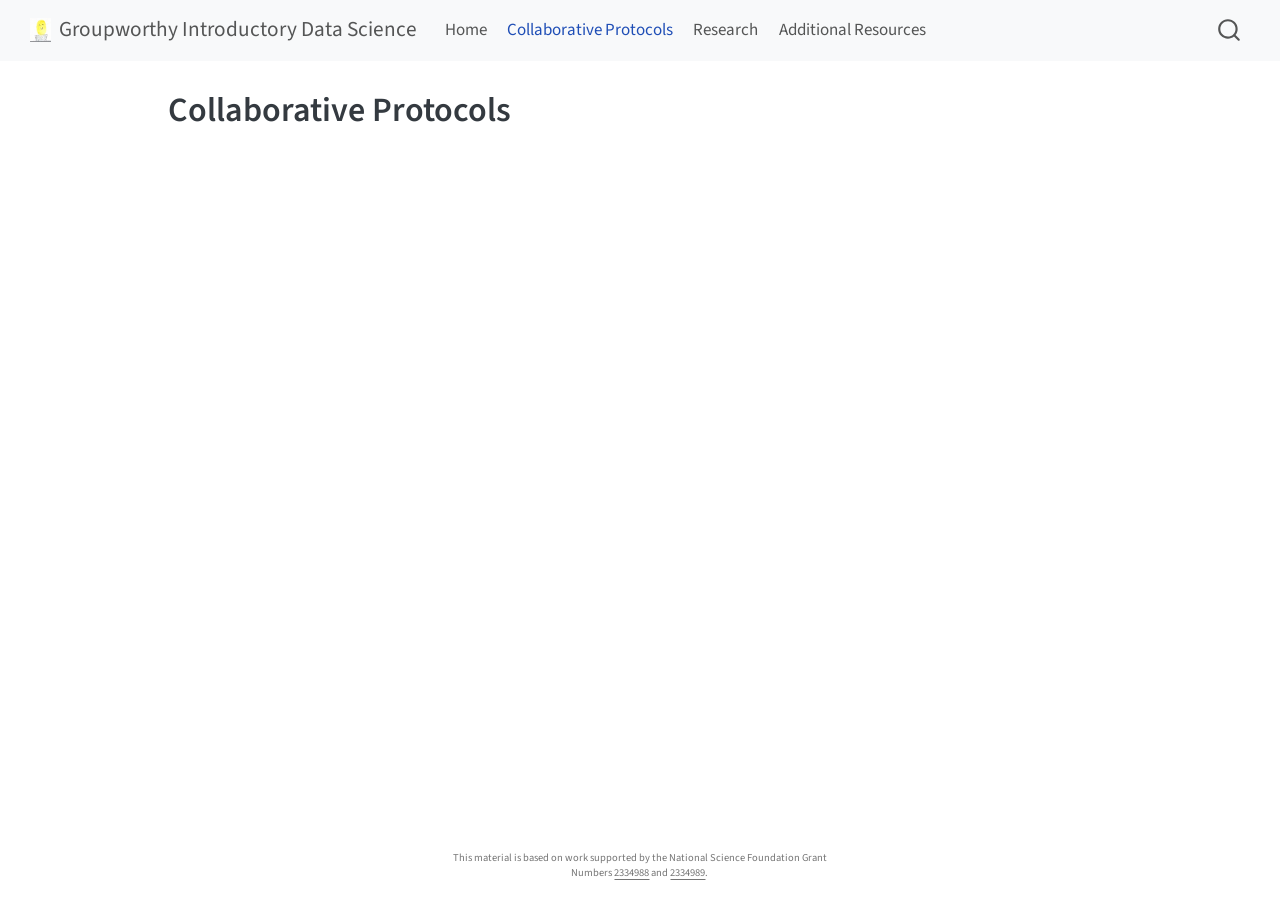
==== docs/protocols.html @ f18463f4 "shell workshop materials" ====
<!DOCTYPE html>
<html xmlns="http://www.w3.org/1999/xhtml" lang="en" xml:lang="en"><head>

<meta charset="utf-8">
<meta name="generator" content="quarto-1.8.26">

<meta name="viewport" content="width=device-width, initial-scale=1.0, user-scalable=yes">


<title>Collaborative Protocols – Groupworthy Introductory Data Science</title>
<style>
code{white-space: pre-wrap;}
span.smallcaps{font-variant: small-caps;}
div.columns{display: flex; gap: min(4vw, 1.5em);}
div.column{flex: auto; overflow-x: auto;}
div.hanging-indent{margin-left: 1.5em; text-indent: -1.5em;}
ul.task-list{list-style: none;}
ul.task-list li input[type="checkbox"] {
  width: 0.8em;
  margin: 0 0.8em 0.2em -1em; /* quarto-specific, see https://github.com/quarto-dev/quarto-cli/issues/4556 */ 
  vertical-align: middle;
}
</style>


<script src="site_libs/quarto-nav/quarto-nav.js"></script>
<script src="site_libs/quarto-nav/headroom.min.js"></script>
<script src="site_libs/clipboard/clipboard.min.js"></script>
<script src="site_libs/quarto-search/autocomplete.umd.js"></script>
<script src="site_libs/quarto-search/fuse.min.js"></script>
<script src="site_libs/quarto-search/quarto-search.js"></script>
<meta name="quarto:offset" content="./">
<link href="./images/one-programmer.png" rel="icon" type="image/png">
<script src="site_libs/quarto-html/quarto.js" type="module"></script>
<script src="site_libs/quarto-html/tabsets/tabsets.js" type="module"></script>
<script src="site_libs/quarto-html/axe/axe-check.js" type="module"></script>
<script src="site_libs/quarto-html/popper.min.js"></script>
<script src="site_libs/quarto-html/tippy.umd.min.js"></script>
<script src="site_libs/quarto-html/anchor.min.js"></script>
<link href="site_libs/quarto-html/tippy.css" rel="stylesheet">
<link href="site_libs/quarto-html/quarto-syntax-highlighting-587c61ba64f3a5504c4d52d930310e48.css" rel="stylesheet" id="quarto-text-highlighting-styles">
<script src="site_libs/bootstrap/bootstrap.min.js"></script>
<link href="site_libs/bootstrap/bootstrap-icons.css" rel="stylesheet">
<link href="site_libs/bootstrap/bootstrap-5b4ad623e5705c0698d39aec6f10cf02.min.css" rel="stylesheet" append-hash="true" id="quarto-bootstrap" data-mode="light">
<script id="quarto-search-options" type="application/json">{
  "location": "navbar",
  "copy-button": false,
  "collapse-after": 3,
  "panel-placement": "end",
  "type": "overlay",
  "limit": 50,
  "keyboard-shortcut": [
    "f",
    "/",
    "s"
  ],
  "show-item-context": false,
  "language": {
    "search-no-results-text": "No results",
    "search-matching-documents-text": "matching documents",
    "search-copy-link-title": "Copy link to search",
    "search-hide-matches-text": "Hide additional matches",
    "search-more-match-text": "more match in this document",
    "search-more-matches-text": "more matches in this document",
    "search-clear-button-title": "Clear",
    "search-text-placeholder": "",
    "search-detached-cancel-button-title": "Cancel",
    "search-submit-button-title": "Submit",
    "search-label": "Search"
  }
}</script>


<link rel="stylesheet" href="styles.css">
</head>

<body class="nav-fixed quarto-light">

<div id="quarto-search-results"></div>
  <header id="quarto-header" class="headroom fixed-top">
    <nav class="navbar navbar-expand-lg " data-bs-theme="dark">
      <div class="navbar-container container-fluid">
      <div class="navbar-brand-container mx-auto">
    <a href="./index.html" class="navbar-brand navbar-brand-logo">
    <img src="./images/one-programmer.png" alt="" class="navbar-logo light-content">
    <img src="./images/one-programmer.png" alt="" class="navbar-logo dark-content">
    </a>
    <a class="navbar-brand" href="./index.html">
    <span class="navbar-title">Groupworthy Introductory Data Science</span>
    </a>
  </div>
            <div id="quarto-search" class="" title="Search"></div>
          <button class="navbar-toggler" type="button" data-bs-toggle="collapse" data-bs-target="#navbarCollapse" aria-controls="navbarCollapse" role="menu" aria-expanded="false" aria-label="Toggle navigation" onclick="if (window.quartoToggleHeadroom) { window.quartoToggleHeadroom(); }">
  <span class="navbar-toggler-icon"></span>
</button>
          <div class="collapse navbar-collapse" id="navbarCollapse">
            <ul class="navbar-nav navbar-nav-scroll me-auto">
  <li class="nav-item">
    <a class="nav-link" href="./index.html"> 
<span class="menu-text">Home</span></a>
  </li>  
  <li class="nav-item">
    <a class="nav-link active" href="./protocols.html" aria-current="page"> 
<span class="menu-text">Collaborative Protocols</span></a>
  </li>  
  <li class="nav-item">
    <a class="nav-link" href="./research.html"> 
<span class="menu-text">Research</span></a>
  </li>  
  <li class="nav-item">
    <a class="nav-link" href="./resources.html"> 
<span class="menu-text">Additional Resources</span></a>
  </li>  
</ul>
          </div> <!-- /navcollapse -->
            <div class="quarto-navbar-tools">
</div>
      </div> <!-- /container-fluid -->
    </nav>
</header>
<!-- content -->
<div id="quarto-content" class="quarto-container page-columns page-rows-contents page-layout-article page-navbar">
<!-- sidebar -->
<!-- margin-sidebar -->
    <div id="quarto-margin-sidebar" class="sidebar margin-sidebar zindex-bottom">
        
    </div>
<!-- main -->
<main class="content" id="quarto-document-content">

<header id="title-block-header" class="quarto-title-block default">
<div class="quarto-title">
<h1 class="title">Collaborative Protocols</h1>
</div>



<div class="quarto-title-meta">

    
  
    
  </div>
  


</header>





</main> <!-- /main -->
<script id="quarto-html-after-body" type="application/javascript">
  window.document.addEventListener("DOMContentLoaded", function (event) {
    const icon = "";
    const anchorJS = new window.AnchorJS();
    anchorJS.options = {
      placement: 'right',
      icon: icon
    };
    anchorJS.add('.anchored');
    const isCodeAnnotation = (el) => {
      for (const clz of el.classList) {
        if (clz.startsWith('code-annotation-')) {                     
          return true;
        }
      }
      return false;
    }
    const onCopySuccess = function(e) {
      // button target
      const button = e.trigger;
      // don't keep focus
      button.blur();
      // flash "checked"
      button.classList.add('code-copy-button-checked');
      var currentTitle = button.getAttribute("title");
      button.setAttribute("title", "Copied!");
      let tooltip;
      if (window.bootstrap) {
        button.setAttribute("data-bs-toggle", "tooltip");
        button.setAttribute("data-bs-placement", "left");
        button.setAttribute("data-bs-title", "Copied!");
        tooltip = new bootstrap.Tooltip(button, 
          { trigger: "manual", 
            customClass: "code-copy-button-tooltip",
            offset: [0, -8]});
        tooltip.show();    
      }
      setTimeout(function() {
        if (tooltip) {
          tooltip.hide();
          button.removeAttribute("data-bs-title");
          button.removeAttribute("data-bs-toggle");
          button.removeAttribute("data-bs-placement");
        }
        button.setAttribute("title", currentTitle);
        button.classList.remove('code-copy-button-checked');
      }, 1000);
      // clear code selection
      e.clearSelection();
    }
    const getTextToCopy = function(trigger) {
      const outerScaffold = trigger.parentElement.cloneNode(true);
      const codeEl = outerScaffold.querySelector('code');
      for (const childEl of codeEl.children) {
        if (isCodeAnnotation(childEl)) {
          childEl.remove();
        }
      }
      return codeEl.innerText;
    }
    const clipboard = new window.ClipboardJS('.code-copy-button:not([data-in-quarto-modal])', {
      text: getTextToCopy
    });
    clipboard.on('success', onCopySuccess);
    if (window.document.getElementById('quarto-embedded-source-code-modal')) {
      const clipboardModal = new window.ClipboardJS('.code-copy-button[data-in-quarto-modal]', {
        text: getTextToCopy,
        container: window.document.getElementById('quarto-embedded-source-code-modal')
      });
      clipboardModal.on('success', onCopySuccess);
    }
      var localhostRegex = new RegExp(/^(?:http|https):\/\/localhost\:?[0-9]*\//);
      var mailtoRegex = new RegExp(/^mailto:/);
        var filterRegex = new RegExp('/' + window.location.host + '/');
      var isInternal = (href) => {
          return filterRegex.test(href) || localhostRegex.test(href) || mailtoRegex.test(href);
      }
      // Inspect non-navigation links and adorn them if external
     var links = window.document.querySelectorAll('a[href]:not(.nav-link):not(.navbar-brand):not(.toc-action):not(.sidebar-link):not(.sidebar-item-toggle):not(.pagination-link):not(.no-external):not([aria-hidden]):not(.dropdown-item):not(.quarto-navigation-tool):not(.about-link)');
      for (var i=0; i<links.length; i++) {
        const link = links[i];
        if (!isInternal(link.href)) {
          // undo the damage that might have been done by quarto-nav.js in the case of
          // links that we want to consider external
          if (link.dataset.originalHref !== undefined) {
            link.href = link.dataset.originalHref;
          }
        }
      }
    function tippyHover(el, contentFn, onTriggerFn, onUntriggerFn) {
      const config = {
        allowHTML: true,
        maxWidth: 500,
        delay: 100,
        arrow: false,
        appendTo: function(el) {
            return el.parentElement;
        },
        interactive: true,
        interactiveBorder: 10,
        theme: 'quarto',
        placement: 'bottom-start',
      };
      if (contentFn) {
        config.content = contentFn;
      }
      if (onTriggerFn) {
        config.onTrigger = onTriggerFn;
      }
      if (onUntriggerFn) {
        config.onUntrigger = onUntriggerFn;
      }
      window.tippy(el, config); 
    }
    const noterefs = window.document.querySelectorAll('a[role="doc-noteref"]');
    for (var i=0; i<noterefs.length; i++) {
      const ref = noterefs[i];
      tippyHover(ref, function() {
        // use id or data attribute instead here
        let href = ref.getAttribute('data-footnote-href') || ref.getAttribute('href');
        try { href = new URL(href).hash; } catch {}
        const id = href.replace(/^#\/?/, "");
        const note = window.document.getElementById(id);
        if (note) {
          return note.innerHTML;
        } else {
          return "";
        }
      });
    }
    const xrefs = window.document.querySelectorAll('a.quarto-xref');
    const processXRef = (id, note) => {
      // Strip column container classes
      const stripColumnClz = (el) => {
        el.classList.remove("page-full", "page-columns");
        if (el.children) {
          for (const child of el.children) {
            stripColumnClz(child);
          }
        }
      }
      stripColumnClz(note)
      if (id === null || id.startsWith('sec-')) {
        // Special case sections, only their first couple elements
        const container = document.createElement("div");
        if (note.children && note.children.length > 2) {
          container.appendChild(note.children[0].cloneNode(true));
          for (let i = 1; i < note.children.length; i++) {
            const child = note.children[i];
            if (child.tagName === "P" && child.innerText === "") {
              continue;
            } else {
              container.appendChild(child.cloneNode(true));
              break;
            }
          }
          if (window.Quarto?.typesetMath) {
            window.Quarto.typesetMath(container);
          }
          return container.innerHTML
        } else {
          if (window.Quarto?.typesetMath) {
            window.Quarto.typesetMath(note);
          }
          return note.innerHTML;
        }
      } else {
        // Remove any anchor links if they are present
        const anchorLink = note.querySelector('a.anchorjs-link');
        if (anchorLink) {
          anchorLink.remove();
        }
        if (window.Quarto?.typesetMath) {
          window.Quarto.typesetMath(note);
        }
        if (note.classList.contains("callout")) {
          return note.outerHTML;
        } else {
          return note.innerHTML;
        }
      }
    }
    for (var i=0; i<xrefs.length; i++) {
      const xref = xrefs[i];
      tippyHover(xref, undefined, function(instance) {
        instance.disable();
        let url = xref.getAttribute('href');
        let hash = undefined; 
        if (url.startsWith('#')) {
          hash = url;
        } else {
          try { hash = new URL(url).hash; } catch {}
        }
        if (hash) {
          const id = hash.replace(/^#\/?/, "");
          const note = window.document.getElementById(id);
          if (note !== null) {
            try {
              const html = processXRef(id, note.cloneNode(true));
              instance.setContent(html);
            } finally {
              instance.enable();
              instance.show();
            }
          } else {
            // See if we can fetch this
            fetch(url.split('#')[0])
            .then(res => res.text())
            .then(html => {
              const parser = new DOMParser();
              const htmlDoc = parser.parseFromString(html, "text/html");
              const note = htmlDoc.getElementById(id);
              if (note !== null) {
                const html = processXRef(id, note);
                instance.setContent(html);
              } 
            }).finally(() => {
              instance.enable();
              instance.show();
            });
          }
        } else {
          // See if we can fetch a full url (with no hash to target)
          // This is a special case and we should probably do some content thinning / targeting
          fetch(url)
          .then(res => res.text())
          .then(html => {
            const parser = new DOMParser();
            const htmlDoc = parser.parseFromString(html, "text/html");
            const note = htmlDoc.querySelector('main.content');
            if (note !== null) {
              // This should only happen for chapter cross references
              // (since there is no id in the URL)
              // remove the first header
              if (note.children.length > 0 && note.children[0].tagName === "HEADER") {
                note.children[0].remove();
              }
              const html = processXRef(null, note);
              instance.setContent(html);
            } 
          }).finally(() => {
            instance.enable();
            instance.show();
          });
        }
      }, function(instance) {
      });
    }
        let selectedAnnoteEl;
        const selectorForAnnotation = ( cell, annotation) => {
          let cellAttr = 'data-code-cell="' + cell + '"';
          let lineAttr = 'data-code-annotation="' +  annotation + '"';
          const selector = 'span[' + cellAttr + '][' + lineAttr + ']';
          return selector;
        }
        const selectCodeLines = (annoteEl) => {
          const doc = window.document;
          const targetCell = annoteEl.getAttribute("data-target-cell");
          const targetAnnotation = annoteEl.getAttribute("data-target-annotation");
          const annoteSpan = window.document.querySelector(selectorForAnnotation(targetCell, targetAnnotation));
          const lines = annoteSpan.getAttribute("data-code-lines").split(",");
          const lineIds = lines.map((line) => {
            return targetCell + "-" + line;
          })
          let top = null;
          let height = null;
          let parent = null;
          if (lineIds.length > 0) {
              //compute the position of the single el (top and bottom and make a div)
              const el = window.document.getElementById(lineIds[0]);
              top = el.offsetTop;
              height = el.offsetHeight;
              parent = el.parentElement.parentElement;
            if (lineIds.length > 1) {
              const lastEl = window.document.getElementById(lineIds[lineIds.length - 1]);
              const bottom = lastEl.offsetTop + lastEl.offsetHeight;
              height = bottom - top;
            }
            if (top !== null && height !== null && parent !== null) {
              // cook up a div (if necessary) and position it 
              let div = window.document.getElementById("code-annotation-line-highlight");
              if (div === null) {
                div = window.document.createElement("div");
                div.setAttribute("id", "code-annotation-line-highlight");
                div.style.position = 'absolute';
                parent.appendChild(div);
              }
              div.style.top = top - 2 + "px";
              div.style.height = height + 4 + "px";
              div.style.left = 0;
              let gutterDiv = window.document.getElementById("code-annotation-line-highlight-gutter");
              if (gutterDiv === null) {
                gutterDiv = window.document.createElement("div");
                gutterDiv.setAttribute("id", "code-annotation-line-highlight-gutter");
                gutterDiv.style.position = 'absolute';
                const codeCell = window.document.getElementById(targetCell);
                const gutter = codeCell.querySelector('.code-annotation-gutter');
                gutter.appendChild(gutterDiv);
              }
              gutterDiv.style.top = top - 2 + "px";
              gutterDiv.style.height = height + 4 + "px";
            }
            selectedAnnoteEl = annoteEl;
          }
        };
        const unselectCodeLines = () => {
          const elementsIds = ["code-annotation-line-highlight", "code-annotation-line-highlight-gutter"];
          elementsIds.forEach((elId) => {
            const div = window.document.getElementById(elId);
            if (div) {
              div.remove();
            }
          });
          selectedAnnoteEl = undefined;
        };
          // Handle positioning of the toggle
      window.addEventListener(
        "resize",
        throttle(() => {
          elRect = undefined;
          if (selectedAnnoteEl) {
            selectCodeLines(selectedAnnoteEl);
          }
        }, 10)
      );
      function throttle(fn, ms) {
      let throttle = false;
      let timer;
        return (...args) => {
          if(!throttle) { // first call gets through
              fn.apply(this, args);
              throttle = true;
          } else { // all the others get throttled
              if(timer) clearTimeout(timer); // cancel #2
              timer = setTimeout(() => {
                fn.apply(this, args);
                timer = throttle = false;
              }, ms);
          }
        };
      }
        // Attach click handler to the DT
        const annoteDls = window.document.querySelectorAll('dt[data-target-cell]');
        for (const annoteDlNode of annoteDls) {
          annoteDlNode.addEventListener('click', (event) => {
            const clickedEl = event.target;
            if (clickedEl !== selectedAnnoteEl) {
              unselectCodeLines();
              const activeEl = window.document.querySelector('dt[data-target-cell].code-annotation-active');
              if (activeEl) {
                activeEl.classList.remove('code-annotation-active');
              }
              selectCodeLines(clickedEl);
              clickedEl.classList.add('code-annotation-active');
            } else {
              // Unselect the line
              unselectCodeLines();
              clickedEl.classList.remove('code-annotation-active');
            }
          });
        }
    const findCites = (el) => {
      const parentEl = el.parentElement;
      if (parentEl) {
        const cites = parentEl.dataset.cites;
        if (cites) {
          return {
            el,
            cites: cites.split(' ')
          };
        } else {
          return findCites(el.parentElement)
        }
      } else {
        return undefined;
      }
    };
    var bibliorefs = window.document.querySelectorAll('a[role="doc-biblioref"]');
    for (var i=0; i<bibliorefs.length; i++) {
      const ref = bibliorefs[i];
      const citeInfo = findCites(ref);
      if (citeInfo) {
        tippyHover(citeInfo.el, function() {
          var popup = window.document.createElement('div');
          citeInfo.cites.forEach(function(cite) {
            var citeDiv = window.document.createElement('div');
            citeDiv.classList.add('hanging-indent');
            citeDiv.classList.add('csl-entry');
            var biblioDiv = window.document.getElementById('ref-' + cite);
            if (biblioDiv) {
              citeDiv.innerHTML = biblioDiv.innerHTML;
            }
            popup.appendChild(citeDiv);
          });
          return popup.innerHTML;
        });
      }
    }
  });
  </script>
</div> <!-- /content -->
<footer class="footer">
  <div class="nav-footer">
    <div class="nav-footer-left">
      &nbsp;
    </div>   
    <div class="nav-footer-center">
<div style="text-align:center; font-size:0.75em;">
<p>This material is based on work supported by the National Science Foundation Grant Numbers <a href="https://www.nsf.gov/awardsearch/show-award?AWD_ID=2334988">2334988</a> and <a href="https://www.nsf.gov/awardsearch/show-award?AWD_ID=2334989">2334989</a>.</p>
</div>
</div>
    <div class="nav-footer-right">
      &nbsp;
    </div>
  </div>
</footer>




</body></html>
---- docs/site_libs/quarto-html/tippy.css ----
.tippy-box[data-animation=fade][data-state=hidden]{opacity:0}[data-tippy-root]{max-width:calc(100vw - 10px)}.tippy-box{position:relative;background-color:#333;color:#fff;border-radius:4px;font-size:14px;line-height:1.4;white-space:normal;outline:0;transition-property:transform,visibility,opacity}.tippy-box[data-placement^=top]>.tippy-arrow{bottom:0}.tippy-box[data-placement^=top]>.tippy-arrow:before{bottom:-7px;left:0;border-width:8px 8px 0;border-top-color:initial;transform-origin:center top}.tippy-box[data-placement^=bottom]>.tippy-arrow{top:0}.tippy-box[data-placement^=bottom]>.tippy-arrow:before{top:-7px;left:0;border-width:0 8px 8px;border-bottom-color:initial;transform-origin:center bottom}.tippy-box[data-placement^=left]>.tippy-arrow{right:0}.tippy-box[data-placement^=left]>.tippy-arrow:before{border-width:8px 0 8px 8px;border-left-color:initial;right:-7px;transform-origin:center left}.tippy-box[data-placement^=right]>.tippy-arrow{left:0}.tippy-box[data-placement^=right]>.tippy-arrow:before{left:-7px;border-width:8px 8px 8px 0;border-right-color:initial;transform-origin:center right}.tippy-box[data-inertia][data-state=visible]{transition-timing-function:cubic-bezier(.54,1.5,.38,1.11)}.tippy-arrow{width:16px;height:16px;color:#333}.tippy-arrow:before{content:"";position:absolute;border-color:transparent;border-style:solid}.tippy-content{position:relative;padding:5px 9px;z-index:1}
---- docs/site_libs/quarto-html/quarto-syntax-highlighting-587c61ba64f3a5504c4d52d930310e48.css ----
/* quarto syntax highlight colors */
:root {
  --quarto-hl-ot-color: #003B4F;
  --quarto-hl-at-color: #657422;
  --quarto-hl-ss-color: #20794D;
  --quarto-hl-an-color: #5E5E5E;
  --quarto-hl-fu-color: #4758AB;
  --quarto-hl-st-color: #20794D;
  --quarto-hl-cf-color: #003B4F;
  --quarto-hl-op-color: #5E5E5E;
  --quarto-hl-er-color: #AD0000;
  --quarto-hl-bn-color: #AD0000;
  --quarto-hl-al-color: #AD0000;
  --quarto-hl-va-color: #111111;
  --quarto-hl-bu-color: inherit;
  --quarto-hl-ex-color: inherit;
  --quarto-hl-pp-color: #AD0000;
  --quarto-hl-in-color: #5E5E5E;
  --quarto-hl-vs-color: #20794D;
  --quarto-hl-wa-color: #5E5E5E;
  --quarto-hl-do-color: #5E5E5E;
  --quarto-hl-im-color: #00769E;
  --quarto-hl-ch-color: #20794D;
  --quarto-hl-dt-color: #AD0000;
  --quarto-hl-fl-color: #AD0000;
  --quarto-hl-co-color: #5E5E5E;
  --quarto-hl-cv-color: #5E5E5E;
  --quarto-hl-cn-color: #8f5902;
  --quarto-hl-sc-color: #5E5E5E;
  --quarto-hl-dv-color: #AD0000;
  --quarto-hl-kw-color: #003B4F;
}

/* other quarto variables */
:root {
  --quarto-font-monospace: SFMono-Regular, Menlo, Monaco, Consolas, "Liberation Mono", "Courier New", monospace;
}

/* syntax highlight based on Pandoc's rules */
pre > code.sourceCode > span {
  color: #003B4F;
}

code.sourceCode > span {
  color: #003B4F;
}

div.sourceCode,
div.sourceCode pre.sourceCode {
  color: #003B4F;
}

/* Normal */
code span {
  color: #003B4F;
}

/* Alert */
code span.al {
  color: #AD0000;
  font-style: inherit;
}

/* Annotation */
code span.an {
  color: #5E5E5E;
  font-style: inherit;
}

/* Attribute */
code span.at {
  color: #657422;
  font-style: inherit;
}

/* BaseN */
code span.bn {
  color: #AD0000;
  font-style: inherit;
}

/* BuiltIn */
code span.bu {
  font-style: inherit;
}

/* ControlFlow */
code span.cf {
  color: #003B4F;
  font-weight: bold;
  font-style: inherit;
}

/* Char */
code span.ch {
  color: #20794D;
  font-style: inherit;
}

/* Constant */
code span.cn {
  color: #8f5902;
  font-style: inherit;
}

/* Comment */
code span.co {
  color: #5E5E5E;
  font-style: inherit;
}

/* CommentVar */
code span.cv {
  color: #5E5E5E;
  font-style: italic;
}

/* Documentation */
code span.do {
  color: #5E5E5E;
  font-style: italic;
}

/* DataType */
code span.dt {
  color: #AD0000;
  font-style: inherit;
}

/* DecVal */
code span.dv {
  color: #AD0000;
  font-style: inherit;
}

/* Error */
code span.er {
  color: #AD0000;
  font-style: inherit;
}

/* Extension */
code span.ex {
  font-style: inherit;
}

/* Float */
code span.fl {
  color: #AD0000;
  font-style: inherit;
}

/* Function */
code span.fu {
  color: #4758AB;
  font-style: inherit;
}

/* Import */
code span.im {
  color: #00769E;
  font-style: inherit;
}

/* Information */
code span.in {
  color: #5E5E5E;
  font-style: inherit;
}

/* Keyword */
code span.kw {
  color: #003B4F;
  font-weight: bold;
  font-style: inherit;
}

/* Operator */
code span.op {
  color: #5E5E5E;
  font-style: inherit;
}

/* Other */
code span.ot {
  color: #003B4F;
  font-style: inherit;
}

/* Preprocessor */
code span.pp {
  color: #AD0000;
  font-style: inherit;
}

/* SpecialChar */
code span.sc {
  color: #5E5E5E;
  font-style: inherit;
}

/* SpecialString */
code span.ss {
  color: #20794D;
  font-style: inherit;
}

/* String */
code span.st {
  color: #20794D;
  font-style: inherit;
}

/* Variable */
code span.va {
  color: #111111;
  font-style: inherit;
}

/* VerbatimString */
code span.vs {
  color: #20794D;
  font-style: inherit;
}

/* Warning */
code span.wa {
  color: #5E5E5E;
  font-style: italic;
}

.prevent-inlining {
  content: "</";
}

/*# sourceMappingURL=2dce1cc6c82594539e1579de68416b47.css.map */
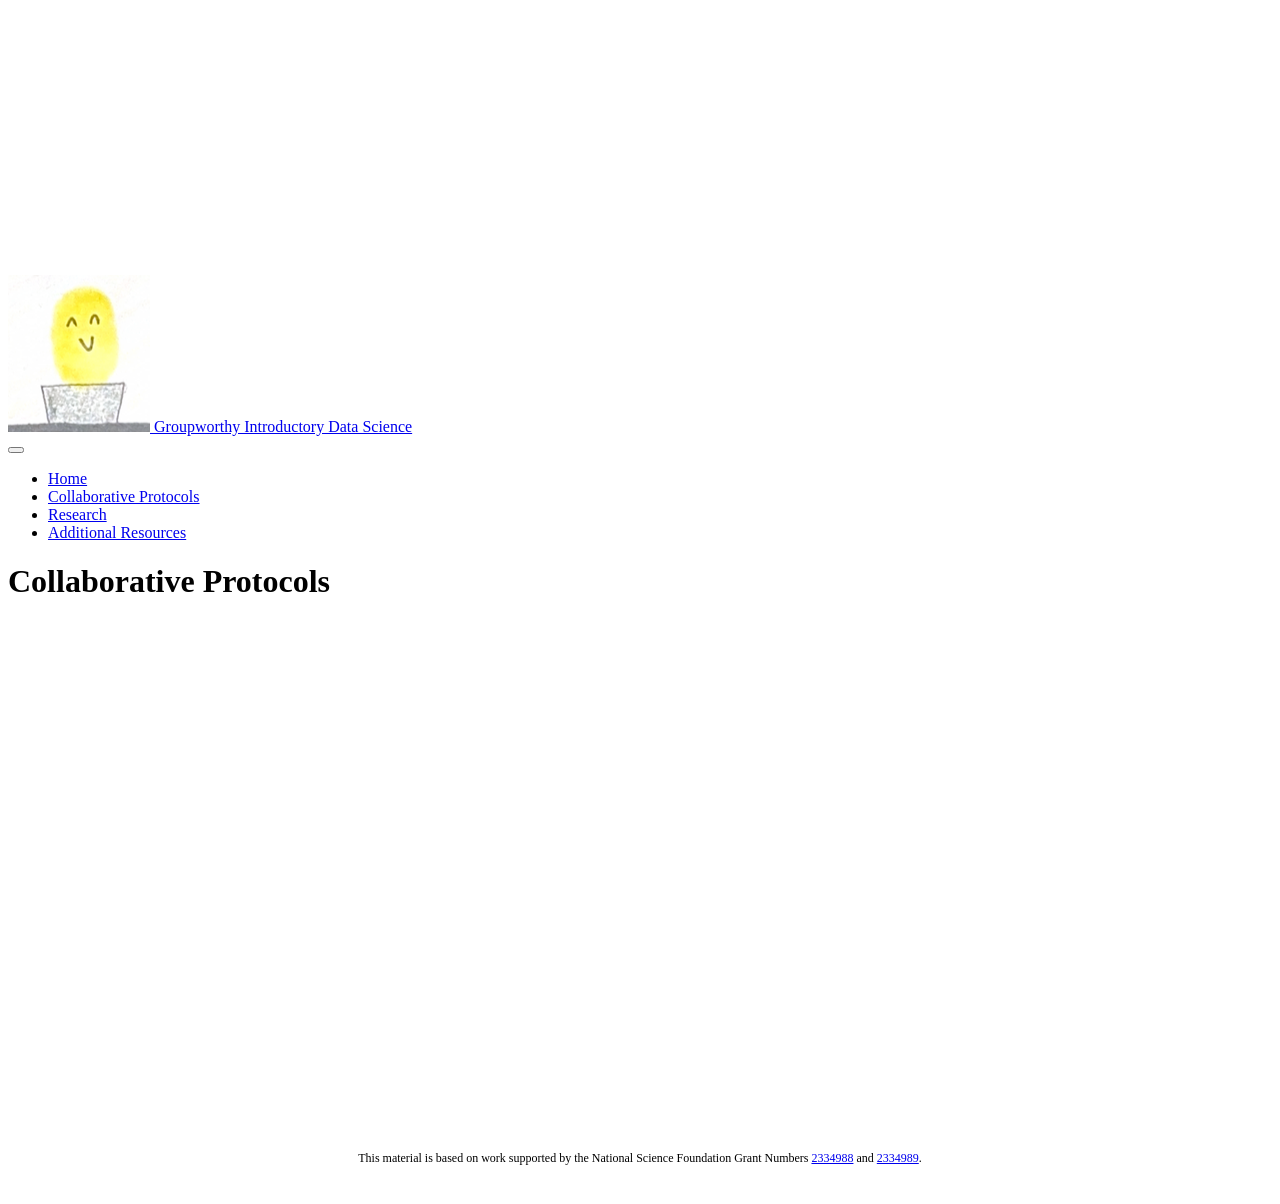
==== commit cbdbe222: "rendered on erica's computer" ====
--- a/docs/protocols.html
+++ b/docs/protocols.html
@@ -2,7 +2,7 @@
 <html xmlns="http://www.w3.org/1999/xhtml" lang="en" xml:lang="en"><head>
 
 <meta charset="utf-8">
-<meta name="generator" content="quarto-1.8.26">
+<meta name="generator" content="quarto-1.7.32">
 
 <meta name="viewport" content="width=device-width, initial-scale=1.0, user-scalable=yes">
 
@@ -33,15 +33,14 @@
 <link href="./images/one-programmer.png" rel="icon" type="image/png">
 <script src="site_libs/quarto-html/quarto.js" type="module"></script>
 <script src="site_libs/quarto-html/tabsets/tabsets.js" type="module"></script>
-<script src="site_libs/quarto-html/axe/axe-check.js" type="module"></script>
 <script src="site_libs/quarto-html/popper.min.js"></script>
 <script src="site_libs/quarto-html/tippy.umd.min.js"></script>
 <script src="site_libs/quarto-html/anchor.min.js"></script>
 <link href="site_libs/quarto-html/tippy.css" rel="stylesheet">
-<link href="site_libs/quarto-html/quarto-syntax-highlighting-587c61ba64f3a5504c4d52d930310e48.css" rel="stylesheet" id="quarto-text-highlighting-styles">
+<link href="site_libs/quarto-html/quarto-syntax-highlighting-37eea08aefeeee20ff55810ff984fec1.css" rel="stylesheet" id="quarto-text-highlighting-styles">
 <script src="site_libs/bootstrap/bootstrap.min.js"></script>
 <link href="site_libs/bootstrap/bootstrap-icons.css" rel="stylesheet">
-<link href="site_libs/bootstrap/bootstrap-5b4ad623e5705c0698d39aec6f10cf02.min.css" rel="stylesheet" append-hash="true" id="quarto-bootstrap" data-mode="light">
+<link href="site_libs/bootstrap/bootstrap-c1fac2584b48ed01fb6e278e36375074.min.css" rel="stylesheet" append-hash="true" id="quarto-bootstrap" data-mode="light">
 <script id="quarto-search-options" type="application/json">{
   "location": "navbar",
   "copy-button": false,
@@ -82,8 +81,7 @@
       <div class="navbar-container container-fluid">
       <div class="navbar-brand-container mx-auto">
     <a href="./index.html" class="navbar-brand navbar-brand-logo">
-    <img src="./images/one-programmer.png" alt="" class="navbar-logo light-content">
-    <img src="./images/one-programmer.png" alt="" class="navbar-logo dark-content">
+    <img src="./images/one-programmer.png" alt="" class="navbar-logo">
     </a>
     <a class="navbar-brand" href="./index.html">
     <span class="navbar-title">Groupworthy Introductory Data Science</span>
@@ -202,14 +200,13 @@
       e.clearSelection();
     }
     const getTextToCopy = function(trigger) {
-      const outerScaffold = trigger.parentElement.cloneNode(true);
-      const codeEl = outerScaffold.querySelector('code');
-      for (const childEl of codeEl.children) {
-        if (isCodeAnnotation(childEl)) {
-          childEl.remove();
-        }
-      }
-      return codeEl.innerText;
+        const codeEl = trigger.previousElementSibling.cloneNode(true);
+        for (const childEl of codeEl.children) {
+          if (isCodeAnnotation(childEl)) {
+            childEl.remove();
+          }
+        }
+        return codeEl.innerText;
     }
     const clipboard = new window.ClipboardJS('.code-copy-button:not([data-in-quarto-modal])', {
       text: getTextToCopy
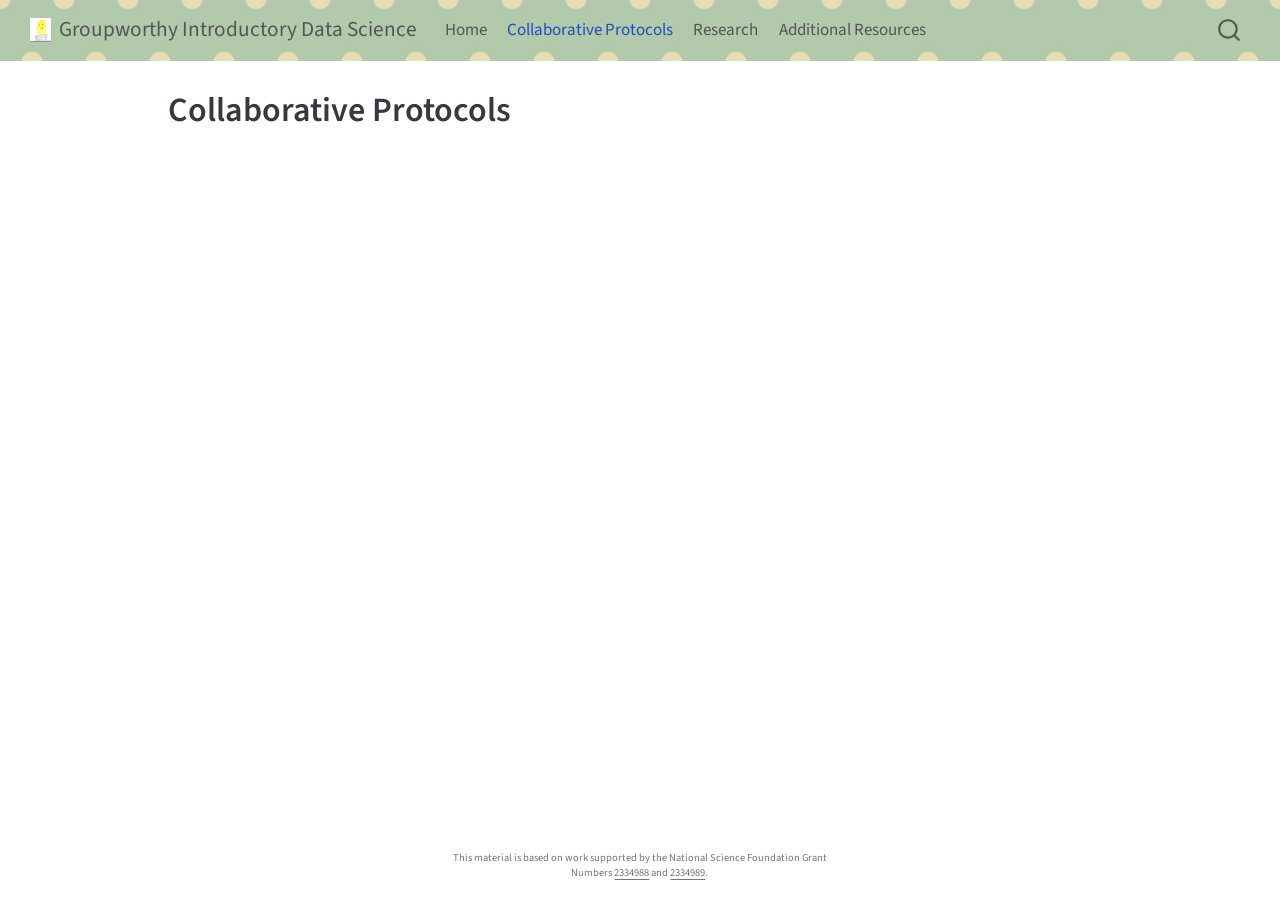
==== commit 239992d5: "rendered site on my computer" ====
--- a/docs/protocols.html
+++ b/docs/protocols.html
@@ -2,7 +2,7 @@
 <html xmlns="http://www.w3.org/1999/xhtml" lang="en" xml:lang="en"><head>
 
 <meta charset="utf-8">
-<meta name="generator" content="quarto-1.7.32">
+<meta name="generator" content="quarto-1.8.26">
 
 <meta name="viewport" content="width=device-width, initial-scale=1.0, user-scalable=yes">
 
@@ -33,14 +33,15 @@
 <link href="./images/one-programmer.png" rel="icon" type="image/png">
 <script src="site_libs/quarto-html/quarto.js" type="module"></script>
 <script src="site_libs/quarto-html/tabsets/tabsets.js" type="module"></script>
+<script src="site_libs/quarto-html/axe/axe-check.js" type="module"></script>
 <script src="site_libs/quarto-html/popper.min.js"></script>
 <script src="site_libs/quarto-html/tippy.umd.min.js"></script>
 <script src="site_libs/quarto-html/anchor.min.js"></script>
 <link href="site_libs/quarto-html/tippy.css" rel="stylesheet">
-<link href="site_libs/quarto-html/quarto-syntax-highlighting-37eea08aefeeee20ff55810ff984fec1.css" rel="stylesheet" id="quarto-text-highlighting-styles">
+<link href="site_libs/quarto-html/quarto-syntax-highlighting-587c61ba64f3a5504c4d52d930310e48.css" rel="stylesheet" id="quarto-text-highlighting-styles">
 <script src="site_libs/bootstrap/bootstrap.min.js"></script>
 <link href="site_libs/bootstrap/bootstrap-icons.css" rel="stylesheet">
-<link href="site_libs/bootstrap/bootstrap-c1fac2584b48ed01fb6e278e36375074.min.css" rel="stylesheet" append-hash="true" id="quarto-bootstrap" data-mode="light">
+<link href="site_libs/bootstrap/bootstrap-5b4ad623e5705c0698d39aec6f10cf02.min.css" rel="stylesheet" append-hash="true" id="quarto-bootstrap" data-mode="light">
 <script id="quarto-search-options" type="application/json">{
   "location": "navbar",
   "copy-button": false,
@@ -70,7 +71,8 @@
 }</script>
 
 
-<link rel="stylesheet" href="styles.css">
+<link rel="stylesheet" href="style.scss">
+<link rel="stylesheet" href="style.css">
 </head>
 
 <body class="nav-fixed quarto-light">
@@ -81,7 +83,8 @@
       <div class="navbar-container container-fluid">
       <div class="navbar-brand-container mx-auto">
     <a href="./index.html" class="navbar-brand navbar-brand-logo">
-    <img src="./images/one-programmer.png" alt="" class="navbar-logo">
+    <img src="./images/one-programmer.png" alt="" class="navbar-logo light-content">
+    <img src="./images/one-programmer.png" alt="" class="navbar-logo dark-content">
     </a>
     <a class="navbar-brand" href="./index.html">
     <span class="navbar-title">Groupworthy Introductory Data Science</span>
@@ -200,13 +203,14 @@
       e.clearSelection();
     }
     const getTextToCopy = function(trigger) {
-        const codeEl = trigger.previousElementSibling.cloneNode(true);
-        for (const childEl of codeEl.children) {
-          if (isCodeAnnotation(childEl)) {
-            childEl.remove();
-          }
-        }
-        return codeEl.innerText;
+      const outerScaffold = trigger.parentElement.cloneNode(true);
+      const codeEl = outerScaffold.querySelector('code');
+      for (const childEl of codeEl.children) {
+        if (isCodeAnnotation(childEl)) {
+          childEl.remove();
+        }
+      }
+      return codeEl.innerText;
     }
     const clipboard = new window.ClipboardJS('.code-copy-button:not([data-in-quarto-modal])', {
       text: getTextToCopy
--- a/docs/site_libs/quarto-html/quarto-syntax-highlighting-587c61ba64f3a5504c4d52d930310e48.css
+++ b/docs/site_libs/quarto-html/quarto-syntax-highlighting-587c61ba64f3a5504c4d52d930310e48.css
@@ -0,0 +1,236 @@
+/* quarto syntax highlight colors */
+:root {
+  --quarto-hl-ot-color: #003B4F;
+  --quarto-hl-at-color: #657422;
+  --quarto-hl-ss-color: #20794D;
+  --quarto-hl-an-color: #5E5E5E;
+  --quarto-hl-fu-color: #4758AB;
+  --quarto-hl-st-color: #20794D;
+  --quarto-hl-cf-color: #003B4F;
+  --quarto-hl-op-color: #5E5E5E;
+  --quarto-hl-er-color: #AD0000;
+  --quarto-hl-bn-color: #AD0000;
+  --quarto-hl-al-color: #AD0000;
+  --quarto-hl-va-color: #111111;
+  --quarto-hl-bu-color: inherit;
+  --quarto-hl-ex-color: inherit;
+  --quarto-hl-pp-color: #AD0000;
+  --quarto-hl-in-color: #5E5E5E;
+  --quarto-hl-vs-color: #20794D;
+  --quarto-hl-wa-color: #5E5E5E;
+  --quarto-hl-do-color: #5E5E5E;
+  --quarto-hl-im-color: #00769E;
+  --quarto-hl-ch-color: #20794D;
+  --quarto-hl-dt-color: #AD0000;
+  --quarto-hl-fl-color: #AD0000;
+  --quarto-hl-co-color: #5E5E5E;
+  --quarto-hl-cv-color: #5E5E5E;
+  --quarto-hl-cn-color: #8f5902;
+  --quarto-hl-sc-color: #5E5E5E;
+  --quarto-hl-dv-color: #AD0000;
+  --quarto-hl-kw-color: #003B4F;
+}
+
+/* other quarto variables */
+:root {
+  --quarto-font-monospace: SFMono-Regular, Menlo, Monaco, Consolas, "Liberation Mono", "Courier New", monospace;
+}
+
+/* syntax highlight based on Pandoc's rules */
+pre > code.sourceCode > span {
+  color: #003B4F;
+}
+
+code.sourceCode > span {
+  color: #003B4F;
+}
+
+div.sourceCode,
+div.sourceCode pre.sourceCode {
+  color: #003B4F;
+}
+
+/* Normal */
+code span {
+  color: #003B4F;
+}
+
+/* Alert */
+code span.al {
+  color: #AD0000;
+  font-style: inherit;
+}
+
+/* Annotation */
+code span.an {
+  color: #5E5E5E;
+  font-style: inherit;
+}
+
+/* Attribute */
+code span.at {
+  color: #657422;
+  font-style: inherit;
+}
+
+/* BaseN */
+code span.bn {
+  color: #AD0000;
+  font-style: inherit;
+}
+
+/* BuiltIn */
+code span.bu {
+  font-style: inherit;
+}
+
+/* ControlFlow */
+code span.cf {
+  color: #003B4F;
+  font-weight: bold;
+  font-style: inherit;
+}
+
+/* Char */
+code span.ch {
+  color: #20794D;
+  font-style: inherit;
+}
+
+/* Constant */
+code span.cn {
+  color: #8f5902;
+  font-style: inherit;
+}
+
+/* Comment */
+code span.co {
+  color: #5E5E5E;
+  font-style: inherit;
+}
+
+/* CommentVar */
+code span.cv {
+  color: #5E5E5E;
+  font-style: italic;
+}
+
+/* Documentation */
+code span.do {
+  color: #5E5E5E;
+  font-style: italic;
+}
+
+/* DataType */
+code span.dt {
+  color: #AD0000;
+  font-style: inherit;
+}
+
+/* DecVal */
+code span.dv {
+  color: #AD0000;
+  font-style: inherit;
+}
+
+/* Error */
+code span.er {
+  color: #AD0000;
+  font-style: inherit;
+}
+
+/* Extension */
+code span.ex {
+  font-style: inherit;
+}
+
+/* Float */
+code span.fl {
+  color: #AD0000;
+  font-style: inherit;
+}
+
+/* Function */
+code span.fu {
+  color: #4758AB;
+  font-style: inherit;
+}
+
+/* Import */
+code span.im {
+  color: #00769E;
+  font-style: inherit;
+}
+
+/* Information */
+code span.in {
+  color: #5E5E5E;
+  font-style: inherit;
+}
+
+/* Keyword */
+code span.kw {
+  color: #003B4F;
+  font-weight: bold;
+  font-style: inherit;
+}
+
+/* Operator */
+code span.op {
+  color: #5E5E5E;
+  font-style: inherit;
+}
+
+/* Other */
+code span.ot {
+  color: #003B4F;
+  font-style: inherit;
+}
+
+/* Preprocessor */
+code span.pp {
+  color: #AD0000;
+  font-style: inherit;
+}
+
+/* SpecialChar */
+code span.sc {
+  color: #5E5E5E;
+  font-style: inherit;
+}
+
+/* SpecialString */
+code span.ss {
+  color: #20794D;
+  font-style: inherit;
+}
+
+/* String */
+code span.st {
+  color: #20794D;
+  font-style: inherit;
+}
+
+/* Variable */
+code span.va {
+  color: #111111;
+  font-style: inherit;
+}
+
+/* VerbatimString */
+code span.vs {
+  color: #20794D;
+  font-style: inherit;
+}
+
+/* Warning */
+code span.wa {
+  color: #5E5E5E;
+  font-style: italic;
+}
+
+.prevent-inlining {
+  content: "</";
+}
+
+/*# sourceMappingURL=2dce1cc6c82594539e1579de68416b47.css.map */
--- a/docs/style.css
+++ b/docs/style.css
@@ -0,0 +1,5 @@
+.navbar {
+  background-image: url('images/background.jpg');
+  background-size: cover;
+  background-position: center;
+}
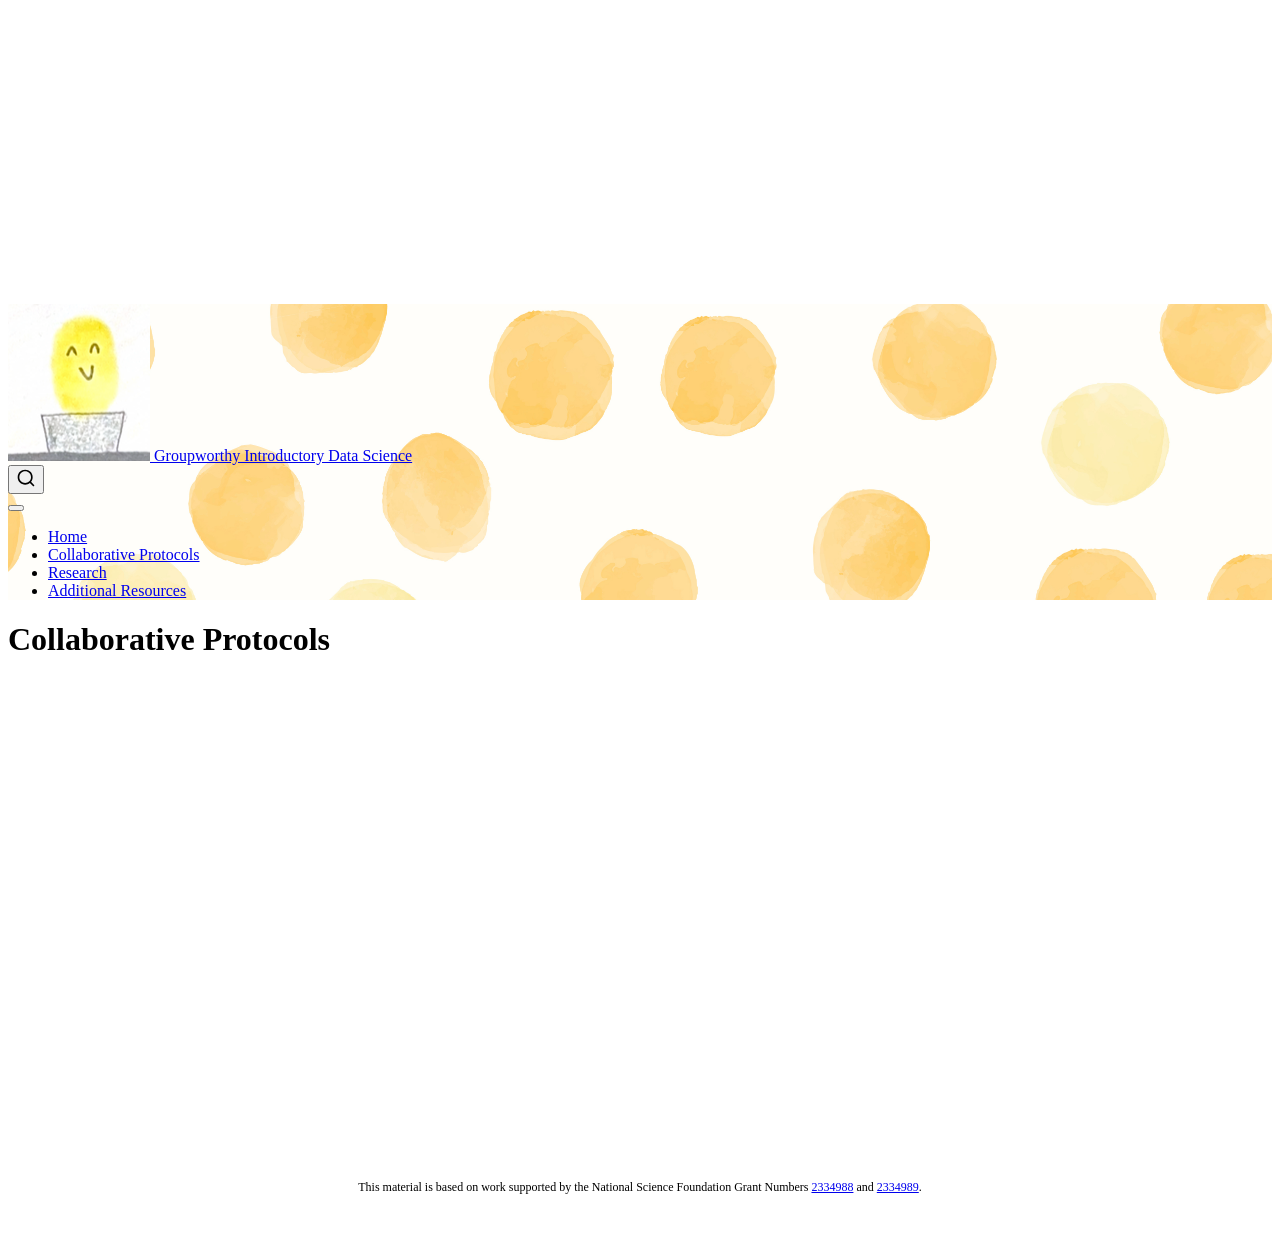
==== commit 4f34f51c: "changed the background to yellow dots" ====
--- a/docs/protocols.html
+++ b/docs/protocols.html
@@ -2,7 +2,7 @@
 <html xmlns="http://www.w3.org/1999/xhtml" lang="en" xml:lang="en"><head>
 
 <meta charset="utf-8">
-<meta name="generator" content="quarto-1.8.26">
+<meta name="generator" content="quarto-1.7.32">
 
 <meta name="viewport" content="width=device-width, initial-scale=1.0, user-scalable=yes">
 
@@ -33,15 +33,14 @@
 <link href="./images/one-programmer.png" rel="icon" type="image/png">
 <script src="site_libs/quarto-html/quarto.js" type="module"></script>
 <script src="site_libs/quarto-html/tabsets/tabsets.js" type="module"></script>
-<script src="site_libs/quarto-html/axe/axe-check.js" type="module"></script>
 <script src="site_libs/quarto-html/popper.min.js"></script>
 <script src="site_libs/quarto-html/tippy.umd.min.js"></script>
 <script src="site_libs/quarto-html/anchor.min.js"></script>
 <link href="site_libs/quarto-html/tippy.css" rel="stylesheet">
-<link href="site_libs/quarto-html/quarto-syntax-highlighting-587c61ba64f3a5504c4d52d930310e48.css" rel="stylesheet" id="quarto-text-highlighting-styles">
+<link href="site_libs/quarto-html/quarto-syntax-highlighting-37eea08aefeeee20ff55810ff984fec1.css" rel="stylesheet" id="quarto-text-highlighting-styles">
 <script src="site_libs/bootstrap/bootstrap.min.js"></script>
 <link href="site_libs/bootstrap/bootstrap-icons.css" rel="stylesheet">
-<link href="site_libs/bootstrap/bootstrap-5b4ad623e5705c0698d39aec6f10cf02.min.css" rel="stylesheet" append-hash="true" id="quarto-bootstrap" data-mode="light">
+<link href="site_libs/bootstrap/bootstrap-c1fac2584b48ed01fb6e278e36375074.min.css" rel="stylesheet" append-hash="true" id="quarto-bootstrap" data-mode="light">
 <script id="quarto-search-options" type="application/json">{
   "location": "navbar",
   "copy-button": false,
@@ -83,8 +82,7 @@
       <div class="navbar-container container-fluid">
       <div class="navbar-brand-container mx-auto">
     <a href="./index.html" class="navbar-brand navbar-brand-logo">
-    <img src="./images/one-programmer.png" alt="" class="navbar-logo light-content">
-    <img src="./images/one-programmer.png" alt="" class="navbar-logo dark-content">
+    <img src="./images/one-programmer.png" alt="" class="navbar-logo">
     </a>
     <a class="navbar-brand" href="./index.html">
     <span class="navbar-title">Groupworthy Introductory Data Science</span>
@@ -203,14 +201,13 @@
       e.clearSelection();
     }
     const getTextToCopy = function(trigger) {
-      const outerScaffold = trigger.parentElement.cloneNode(true);
-      const codeEl = outerScaffold.querySelector('code');
-      for (const childEl of codeEl.children) {
-        if (isCodeAnnotation(childEl)) {
-          childEl.remove();
-        }
-      }
-      return codeEl.innerText;
+        const codeEl = trigger.previousElementSibling.cloneNode(true);
+        for (const childEl of codeEl.children) {
+          if (isCodeAnnotation(childEl)) {
+            childEl.remove();
+          }
+        }
+        return codeEl.innerText;
     }
     const clipboard = new window.ClipboardJS('.code-copy-button:not([data-in-quarto-modal])', {
       text: getTextToCopy
--- a/docs/style.css
+++ b/docs/style.css
@@ -1,5 +1,5 @@
 .navbar {
-  background-image: url('images/background.jpg');
+  background-image: url('images/yellow-dots.jpg');
   background-size: cover;
   background-position: center;
 }
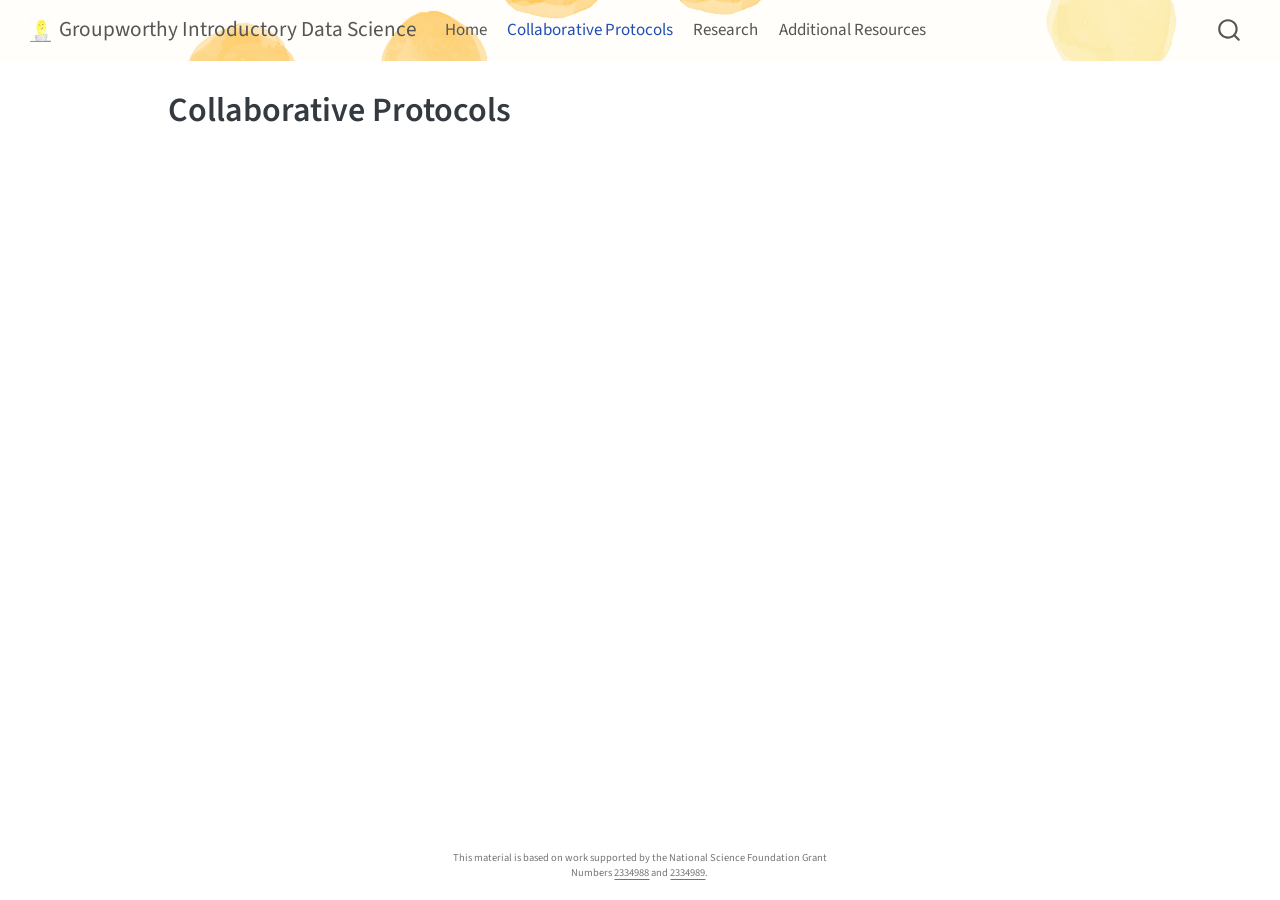
==== commit d614073b: "merge in comic changes" ====
--- a/docs/protocols.html
+++ b/docs/protocols.html
@@ -2,7 +2,7 @@
 <html xmlns="http://www.w3.org/1999/xhtml" lang="en" xml:lang="en"><head>
 
 <meta charset="utf-8">
-<meta name="generator" content="quarto-1.7.32">
+<meta name="generator" content="quarto-1.8.26">
 
 <meta name="viewport" content="width=device-width, initial-scale=1.0, user-scalable=yes">
 
@@ -33,14 +33,15 @@
 <link href="./images/one-programmer.png" rel="icon" type="image/png">
 <script src="site_libs/quarto-html/quarto.js" type="module"></script>
 <script src="site_libs/quarto-html/tabsets/tabsets.js" type="module"></script>
+<script src="site_libs/quarto-html/axe/axe-check.js" type="module"></script>
 <script src="site_libs/quarto-html/popper.min.js"></script>
 <script src="site_libs/quarto-html/tippy.umd.min.js"></script>
 <script src="site_libs/quarto-html/anchor.min.js"></script>
 <link href="site_libs/quarto-html/tippy.css" rel="stylesheet">
-<link href="site_libs/quarto-html/quarto-syntax-highlighting-37eea08aefeeee20ff55810ff984fec1.css" rel="stylesheet" id="quarto-text-highlighting-styles">
+<link href="site_libs/quarto-html/quarto-syntax-highlighting-587c61ba64f3a5504c4d52d930310e48.css" rel="stylesheet" id="quarto-text-highlighting-styles">
 <script src="site_libs/bootstrap/bootstrap.min.js"></script>
 <link href="site_libs/bootstrap/bootstrap-icons.css" rel="stylesheet">
-<link href="site_libs/bootstrap/bootstrap-c1fac2584b48ed01fb6e278e36375074.min.css" rel="stylesheet" append-hash="true" id="quarto-bootstrap" data-mode="light">
+<link href="site_libs/bootstrap/bootstrap-5b4ad623e5705c0698d39aec6f10cf02.min.css" rel="stylesheet" append-hash="true" id="quarto-bootstrap" data-mode="light">
 <script id="quarto-search-options" type="application/json">{
   "location": "navbar",
   "copy-button": false,
@@ -82,7 +83,8 @@
       <div class="navbar-container container-fluid">
       <div class="navbar-brand-container mx-auto">
     <a href="./index.html" class="navbar-brand navbar-brand-logo">
-    <img src="./images/one-programmer.png" alt="" class="navbar-logo">
+    <img src="./images/one-programmer.png" alt="" class="navbar-logo light-content">
+    <img src="./images/one-programmer.png" alt="" class="navbar-logo dark-content">
     </a>
     <a class="navbar-brand" href="./index.html">
     <span class="navbar-title">Groupworthy Introductory Data Science</span>
@@ -201,13 +203,14 @@
       e.clearSelection();
     }
     const getTextToCopy = function(trigger) {
-        const codeEl = trigger.previousElementSibling.cloneNode(true);
-        for (const childEl of codeEl.children) {
-          if (isCodeAnnotation(childEl)) {
-            childEl.remove();
-          }
-        }
-        return codeEl.innerText;
+      const outerScaffold = trigger.parentElement.cloneNode(true);
+      const codeEl = outerScaffold.querySelector('code');
+      for (const childEl of codeEl.children) {
+        if (isCodeAnnotation(childEl)) {
+          childEl.remove();
+        }
+      }
+      return codeEl.innerText;
     }
     const clipboard = new window.ClipboardJS('.code-copy-button:not([data-in-quarto-modal])', {
       text: getTextToCopy
--- a/docs/site_libs/quarto-html/quarto-syntax-highlighting-587c61ba64f3a5504c4d52d930310e48.css
+++ b/docs/site_libs/quarto-html/quarto-syntax-highlighting-587c61ba64f3a5504c4d52d930310e48.css
@@ -0,0 +1,236 @@
+/* quarto syntax highlight colors */
+:root {
+  --quarto-hl-ot-color: #003B4F;
+  --quarto-hl-at-color: #657422;
+  --quarto-hl-ss-color: #20794D;
+  --quarto-hl-an-color: #5E5E5E;
+  --quarto-hl-fu-color: #4758AB;
+  --quarto-hl-st-color: #20794D;
+  --quarto-hl-cf-color: #003B4F;
+  --quarto-hl-op-color: #5E5E5E;
+  --quarto-hl-er-color: #AD0000;
+  --quarto-hl-bn-color: #AD0000;
+  --quarto-hl-al-color: #AD0000;
+  --quarto-hl-va-color: #111111;
+  --quarto-hl-bu-color: inherit;
+  --quarto-hl-ex-color: inherit;
+  --quarto-hl-pp-color: #AD0000;
+  --quarto-hl-in-color: #5E5E5E;
+  --quarto-hl-vs-color: #20794D;
+  --quarto-hl-wa-color: #5E5E5E;
+  --quarto-hl-do-color: #5E5E5E;
+  --quarto-hl-im-color: #00769E;
+  --quarto-hl-ch-color: #20794D;
+  --quarto-hl-dt-color: #AD0000;
+  --quarto-hl-fl-color: #AD0000;
+  --quarto-hl-co-color: #5E5E5E;
+  --quarto-hl-cv-color: #5E5E5E;
+  --quarto-hl-cn-color: #8f5902;
+  --quarto-hl-sc-color: #5E5E5E;
+  --quarto-hl-dv-color: #AD0000;
+  --quarto-hl-kw-color: #003B4F;
+}
+
+/* other quarto variables */
+:root {
+  --quarto-font-monospace: SFMono-Regular, Menlo, Monaco, Consolas, "Liberation Mono", "Courier New", monospace;
+}
+
+/* syntax highlight based on Pandoc's rules */
+pre > code.sourceCode > span {
+  color: #003B4F;
+}
+
+code.sourceCode > span {
+  color: #003B4F;
+}
+
+div.sourceCode,
+div.sourceCode pre.sourceCode {
+  color: #003B4F;
+}
+
+/* Normal */
+code span {
+  color: #003B4F;
+}
+
+/* Alert */
+code span.al {
+  color: #AD0000;
+  font-style: inherit;
+}
+
+/* Annotation */
+code span.an {
+  color: #5E5E5E;
+  font-style: inherit;
+}
+
+/* Attribute */
+code span.at {
+  color: #657422;
+  font-style: inherit;
+}
+
+/* BaseN */
+code span.bn {
+  color: #AD0000;
+  font-style: inherit;
+}
+
+/* BuiltIn */
+code span.bu {
+  font-style: inherit;
+}
+
+/* ControlFlow */
+code span.cf {
+  color: #003B4F;
+  font-weight: bold;
+  font-style: inherit;
+}
+
+/* Char */
+code span.ch {
+  color: #20794D;
+  font-style: inherit;
+}
+
+/* Constant */
+code span.cn {
+  color: #8f5902;
+  font-style: inherit;
+}
+
+/* Comment */
+code span.co {
+  color: #5E5E5E;
+  font-style: inherit;
+}
+
+/* CommentVar */
+code span.cv {
+  color: #5E5E5E;
+  font-style: italic;
+}
+
+/* Documentation */
+code span.do {
+  color: #5E5E5E;
+  font-style: italic;
+}
+
+/* DataType */
+code span.dt {
+  color: #AD0000;
+  font-style: inherit;
+}
+
+/* DecVal */
+code span.dv {
+  color: #AD0000;
+  font-style: inherit;
+}
+
+/* Error */
+code span.er {
+  color: #AD0000;
+  font-style: inherit;
+}
+
+/* Extension */
+code span.ex {
+  font-style: inherit;
+}
+
+/* Float */
+code span.fl {
+  color: #AD0000;
+  font-style: inherit;
+}
+
+/* Function */
+code span.fu {
+  color: #4758AB;
+  font-style: inherit;
+}
+
+/* Import */
+code span.im {
+  color: #00769E;
+  font-style: inherit;
+}
+
+/* Information */
+code span.in {
+  color: #5E5E5E;
+  font-style: inherit;
+}
+
+/* Keyword */
+code span.kw {
+  color: #003B4F;
+  font-weight: bold;
+  font-style: inherit;
+}
+
+/* Operator */
+code span.op {
+  color: #5E5E5E;
+  font-style: inherit;
+}
+
+/* Other */
+code span.ot {
+  color: #003B4F;
+  font-style: inherit;
+}
+
+/* Preprocessor */
+code span.pp {
+  color: #AD0000;
+  font-style: inherit;
+}
+
+/* SpecialChar */
+code span.sc {
+  color: #5E5E5E;
+  font-style: inherit;
+}
+
+/* SpecialString */
+code span.ss {
+  color: #20794D;
+  font-style: inherit;
+}
+
+/* String */
+code span.st {
+  color: #20794D;
+  font-style: inherit;
+}
+
+/* Variable */
+code span.va {
+  color: #111111;
+  font-style: inherit;
+}
+
+/* VerbatimString */
+code span.vs {
+  color: #20794D;
+  font-style: inherit;
+}
+
+/* Warning */
+code span.wa {
+  color: #5E5E5E;
+  font-style: italic;
+}
+
+.prevent-inlining {
+  content: "</";
+}
+
+/*# sourceMappingURL=2dce1cc6c82594539e1579de68416b47.css.map */
